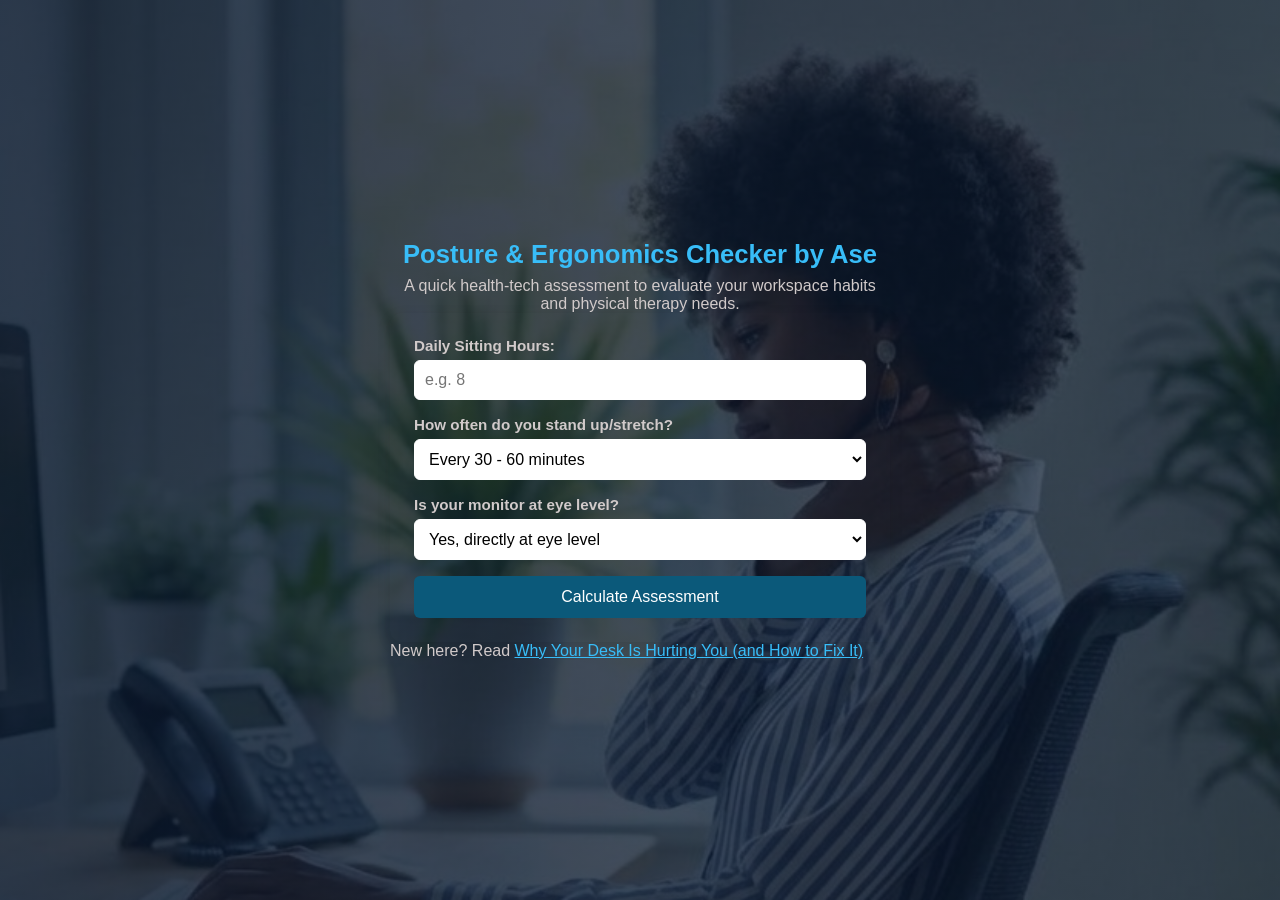
==== index.html @ e17f73f3 "Center align article link text in index.html" ====
<!DOCTYPE html>
<html lang="en">
<head>
  <meta charset="UTF-8">
  <meta name="viewport" content="width=device-width, initial-scale=1.0">
  <title>Ergonomics & Posture Check Tool | Ase's Tech World</title>
  <link rel="stylesheet" href="styles.css">
</head>
<body>
  
  <main class="container">
    <header class="header">
      <h1>Posture & Ergonomics Checker by Ase</h1>
      <p>A quick health-tech assessment to evaluate your workspace habits and physical therapy needs.</p>
    </header>

    <form id="ergoForm" class="card">
      <div class="form-group">
        <label for="sittingHours">Daily Sitting Hours:</label>
        <input type="number" id="sittingHours" min="1" max="24" required placeholder="e.g. 8">
      </div>

      <div class="form-group">
        <label for="breakFrequency">How often do you stand up/stretch?</label>
        <select id="breakFrequency" required>
          <option value="good">Every 30 - 60 minutes</option>
          <option value="moderate">Every 2 - 3 hours</option>
          <option value="poor">Rarely (4+ hours seated)</option>
        </select>
      </div>

      <div class="form-group">
        <label for="screenLevel">Is your monitor at eye level?</label>
        <select id="screenLevel" required>
          <option value="yes">Yes, directly at eye level</option>
          <option value="no">No, I look down (laptops/low desks)</option>
        </select>
      </div>

      <button type="submit" class="btn">Calculate Assessment</button>
    </form>

    <div id="resultCard" class="card result-card hidden">
      <h2>Your Ergonomic Health Score</h2>
      <div id="scoreDisplay" class="score">0/100</div>
      <p id="recommendationText" class="recommendation"></p>
      <button id="resetBtn" class="btn btn-secondary">Re-assess</button>
    </div>

    <p class="article-link">New here? Read <a href="article.html" style="color:#38BDF8;text-align:center;">Why Your Desk Is Hurting You (and How to Fix It)</a></p>
  </main>

  <script src="script.js"></script>
</body>
</html>
---- styles.css ----
:root {
  --primary-color: #0077b6;
  --secondary-color: #00b4d8;
  --bg-color: #f8f9fa;
  --card-bg: #ffffff;
  --text-color: #212529;
}

* {
  box-sizing: border-box;
  margin: 0;
  padding: 0;
  font-family: 'Segoe UI', Tahoma, Geneva, Verdana, sans-serif;
}

@keyframes fadeInZoom {
  0% {
    opacity: 0;
    transform: scale(0.95); 
  }
  100% {
    opacity: 1;
    transform: scale(1); 
  }
}

body {

  display: flex;
  position:relative;    
  background-image: linear-gradient(
        to right, 
        rgba(11, 25, 45, 0.85), 
        rgba(11, 25, 45, 0.70)
    ), url('sitt.jpg');
    background-size:cover;
    background-repeat:no-repeat;
  justify-content: center;
  align-items: center;
max-width: 100%;
 height:100vh;
animation: fadeInZoom 1s ease-out forwards;
  
}


.container {
  width: 100%;
  max-width: 500px;
  color: rgb(209, 202, 202);
}

.header {
  text-align: center;
  
}

.header h1 {
  font-size: 1.6rem;
  color: #38BDF8;
  margin-bottom: 8px;
}

.card {
  /*background: var(--card-bg);*/
  padding: 24px;
  border-radius: 12px;
  box-shadow: 0 4px 15px rgba(0, 0, 0, 0.08);
}

.form-group {
  margin-bottom: 16px;
}

label {
  display: block;
  margin-bottom: 6px;
  font-weight: 600;
  font-size: 0.95rem;
}

input, select {
  width: 100%;
  padding: 10px;
  border: 1px solid white;
  background-color: white;
  border-radius: 6px;
  font-size: 1rem;
}

.btn {
  width: 100%;
  padding: 12px;
  background-color: #0b597a;
  color: #fff;
  border: none;
  border-radius: 6px;
  font-size: 1rem;
  cursor: pointer;
  transition: background 0.3s;
}

.btn:hover {
  background-color:  #6c757d;
}

.btn-secondary {
  background-color: #6c757d;
  margin-top: 15px;
}

.hidden {
  display: none;
}

.score {
  font-size: 80px;
  font-weight: bold;
  color: #38BDF8;
  margin: 15px 0;
  text-align: center;
}

.recommendation {
  line-height: 1.6;
}


.disclaimer {
  font-size: 0.8rem;
  opacity: 0.7;
}
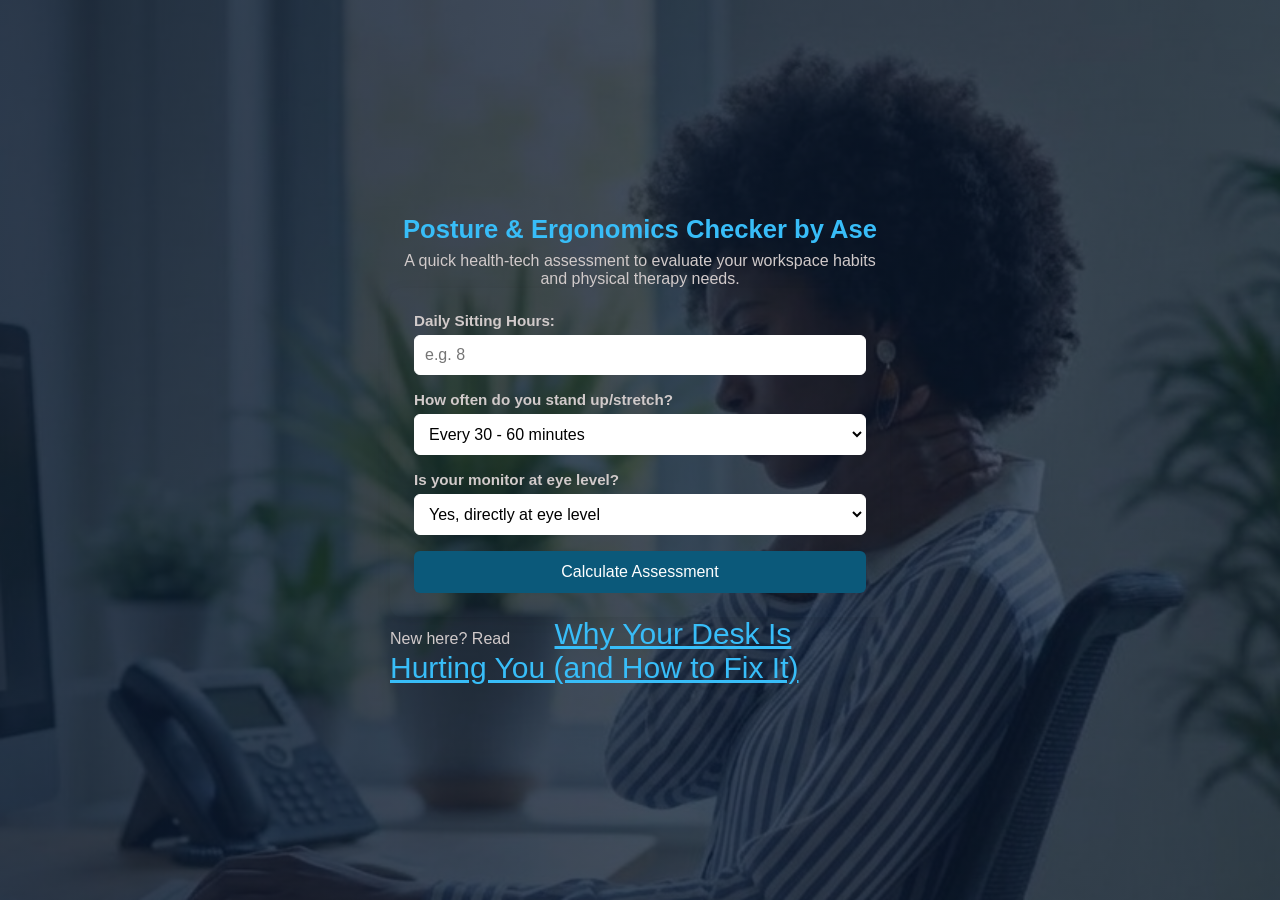
==== commit fe76814c: "Enhance article link styling in index.html Increased font size and added padding to article link." ====
--- a/index.html
+++ b/index.html
@@ -47,7 +47,8 @@
       <button id="resetBtn" class="btn btn-secondary">Re-assess</button>
     </div>
 
-    <p class="article-link">New here? Read <a href="article.html" style="color:#38BDF8;text-align:center;">Why Your Desk Is Hurting You (and How to Fix It)</a></p>
+    <p class="article-link">New here? Read <a href="article.html" style="color:#38BDF8;font-size:30px; padding-left
+                                             :40px;">Why Your Desk Is Hurting You (and How to Fix It)</a></p>
   </main>
 
   <script src="script.js"></script>
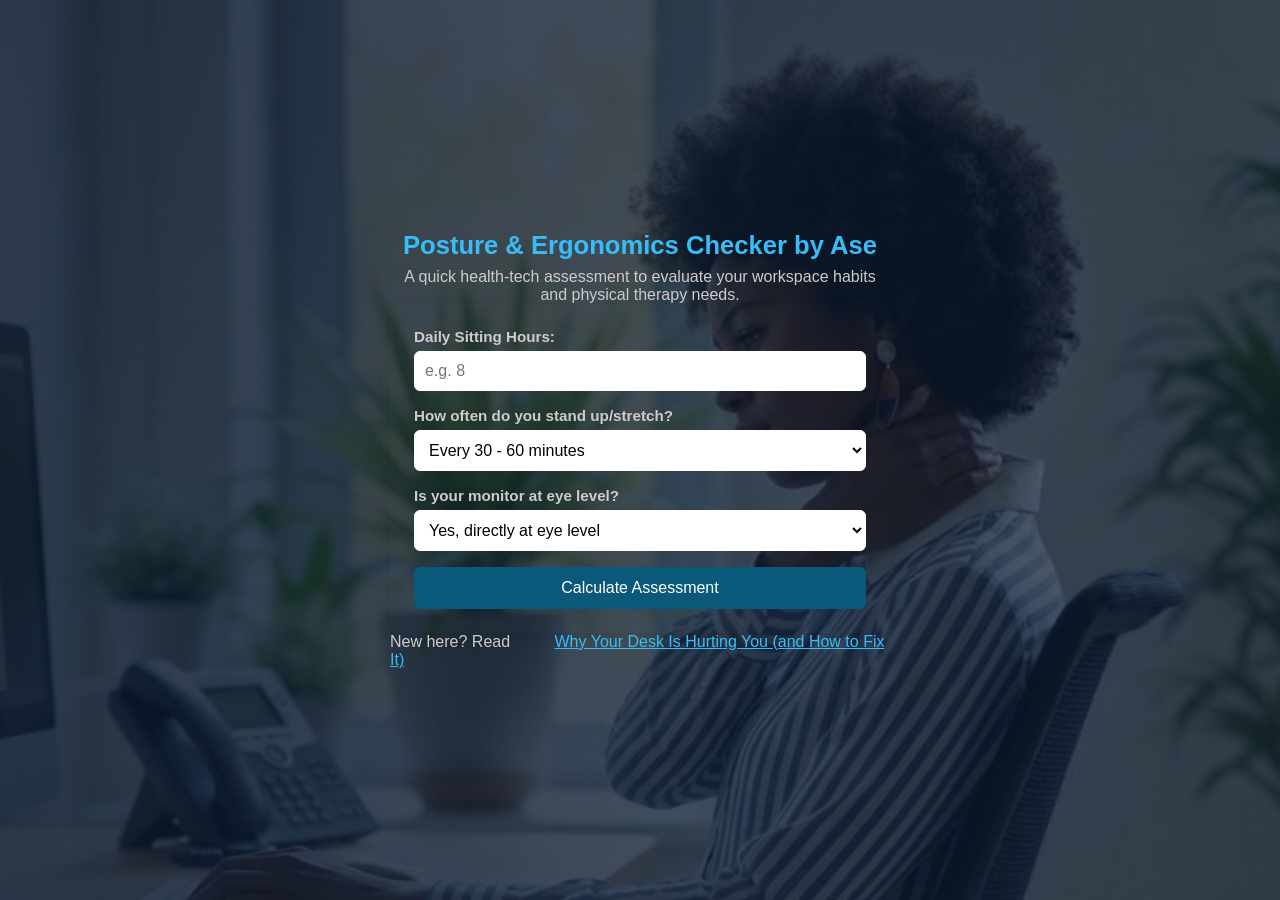
==== commit 9d432d9f: "Fix HTML formatting for article link" ====
--- a/index.html
+++ b/index.html
@@ -47,7 +47,7 @@
       <button id="resetBtn" class="btn btn-secondary">Re-assess</button>
     </div>
 
-    <p class="article-link">New here? Read <a href="article.html" style="color:#38BDF8;font-size:30px; padding-left
+    <p class="article-link">New here? Read <a href="article.html" style="color:#38BDF8;padding-left
                                              :40px;">Why Your Desk Is Hurting You (and How to Fix It)</a></p>
   </main>
 
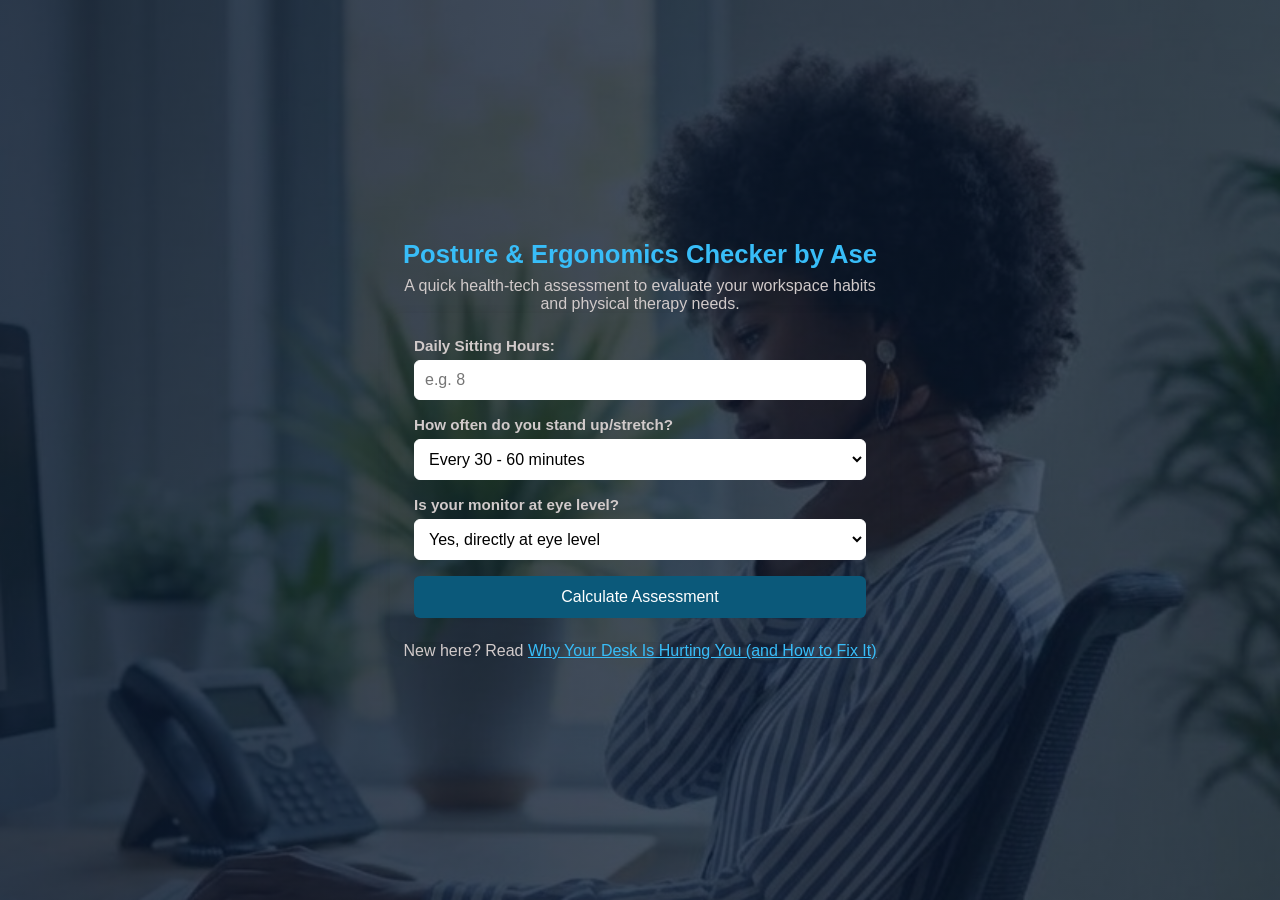
==== commit a76f7b23: "Center article link in index.html Wrap article link in a span for centering." ====
--- a/index.html
+++ b/index.html
@@ -47,9 +47,8 @@
       <button id="resetBtn" class="btn btn-secondary">Re-assess</button>
     </div>
 
-    <p class="article-link">New here? Read <a href="article.html" style="color:#38BDF8;padding-left
-                                             :40px;">Why Your Desk Is Hurting You (and How to Fix It)</a></p>
-  </main>
+   <span style="text-align:center;"> <p class="article-link">New here? Read <a href="article.html" style="color:#38BDF8;">Why Your Desk Is Hurting You (and How to Fix It)</a></p>
+  </main></span>
 
   <script src="script.js"></script>
 </body>
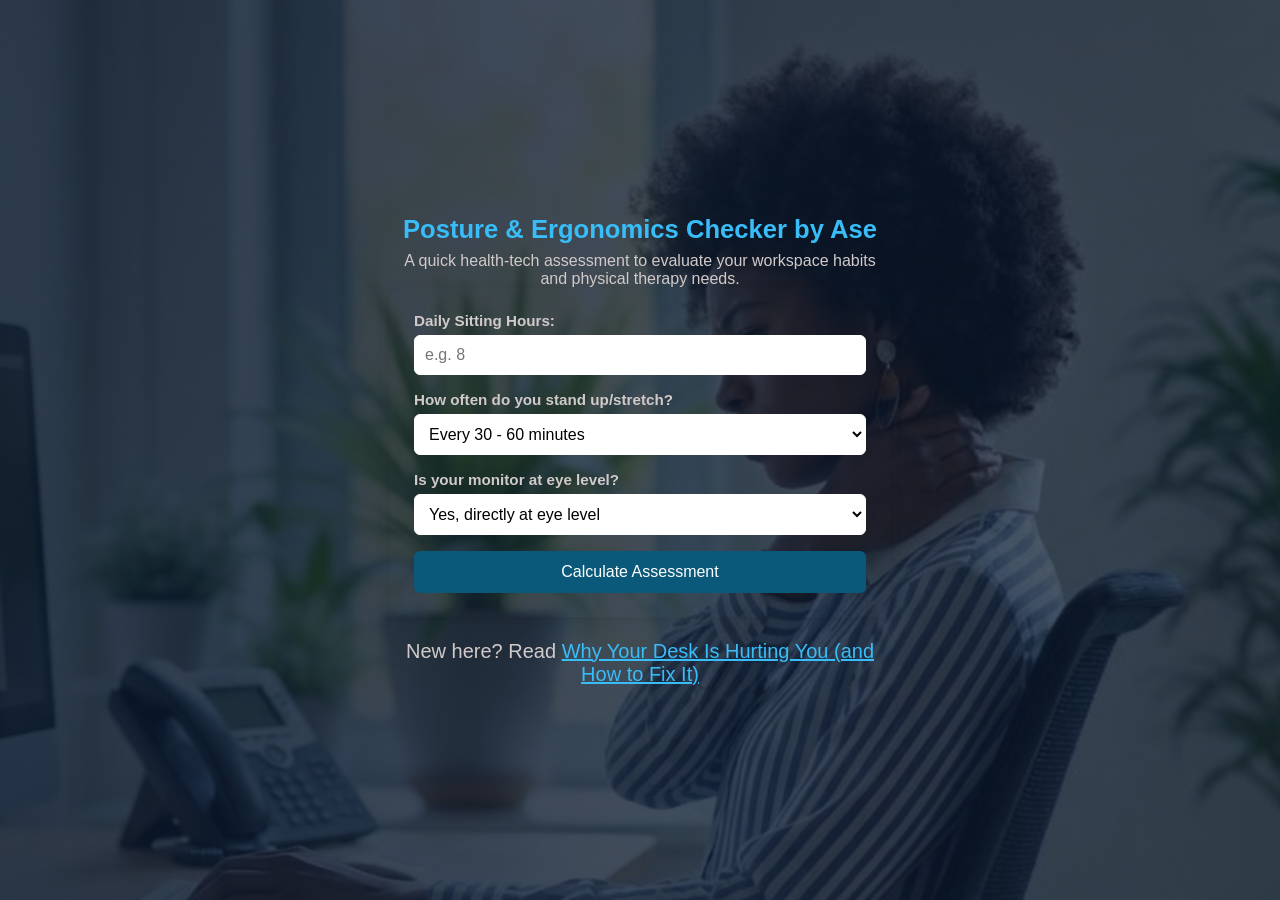
==== commit b02ebf58: "Update span style for article link section" ====
--- a/index.html
+++ b/index.html
@@ -47,7 +47,7 @@
       <button id="resetBtn" class="btn btn-secondary">Re-assess</button>
     </div>
 
-   <span style="text-align:center;"> <p class="article-link">New here? Read <a href="article.html" style="color:#38BDF8;">Why Your Desk Is Hurting You (and How to Fix It)</a></p>
+   <span style="text-align:center; font-size:20px; padding-left:10px;"> <p class="article-link">New here? Read <a href="article.html" style="color:#38BDF8;">Why Your Desk Is Hurting You (and How to Fix It)</a></p>
   </main></span>
 
   <script src="script.js"></script>
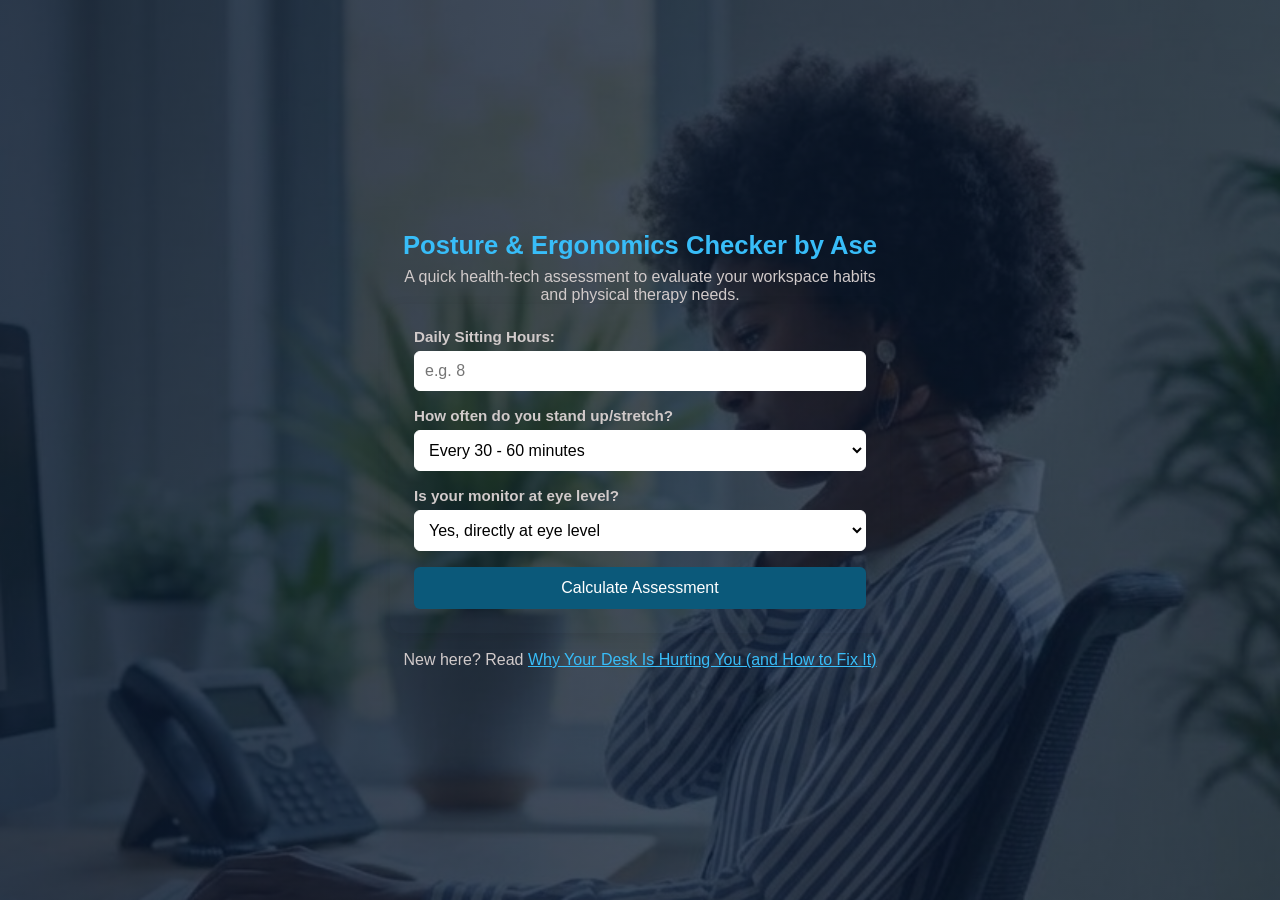
==== commit 9ba04ded: "Fix HTML span alignment and remove font size" ====
--- a/index.html
+++ b/index.html
@@ -47,7 +47,7 @@
       <button id="resetBtn" class="btn btn-secondary">Re-assess</button>
     </div>
 
-   <span style="text-align:center; font-size:20px; padding-left:10px;"> <p class="article-link">New here? Read <a href="article.html" style="color:#38BDF8;">Why Your Desk Is Hurting You (and How to Fix It)</a></p>
+   <span style="text-align:center; margin-left:10px;"> <p class="article-link">New here? Read <a href="article.html" style="color:#38BDF8;">Why Your Desk Is Hurting You (and How to Fix It)</a></p>
   </main></span>
 
   <script src="script.js"></script>
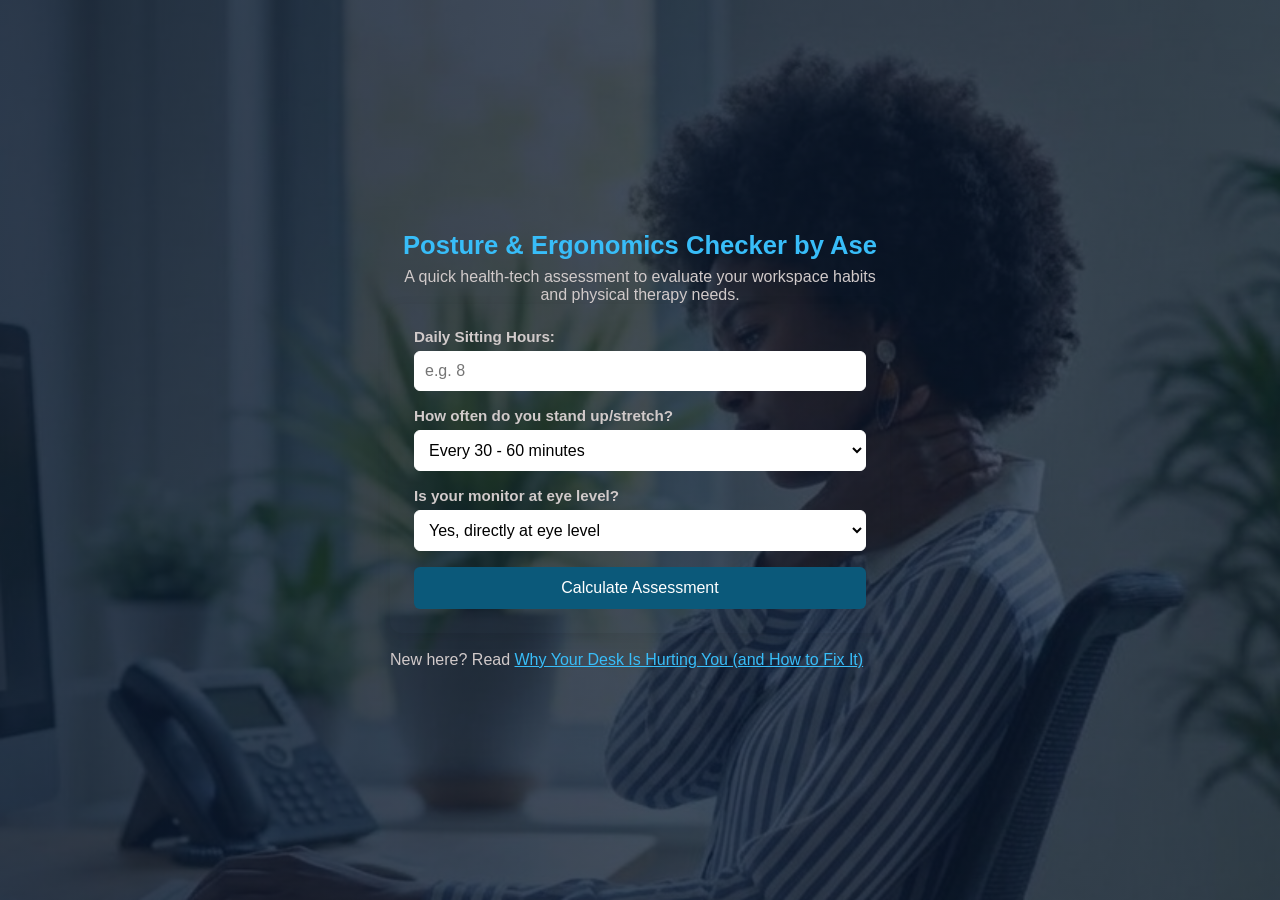
==== commit 3af9ae5f: "Fix span style alignment in index.html" ====
--- a/index.html
+++ b/index.html
@@ -47,7 +47,7 @@
       <button id="resetBtn" class="btn btn-secondary">Re-assess</button>
     </div>
 
-   <span style="text-align:center; margin-left:10px;"> <p class="article-link">New here? Read <a href="article.html" style="color:#38BDF8;">Why Your Desk Is Hurting You (and How to Fix It)</a></p>
+   <span style="margin-left:10px;"> <p class="article-link">New here? Read <a href="article.html" style="color:#38BDF8;">Why Your Desk Is Hurting You (and How to Fix It)</a></p>
   </main></span>
 
   <script src="script.js"></script>
